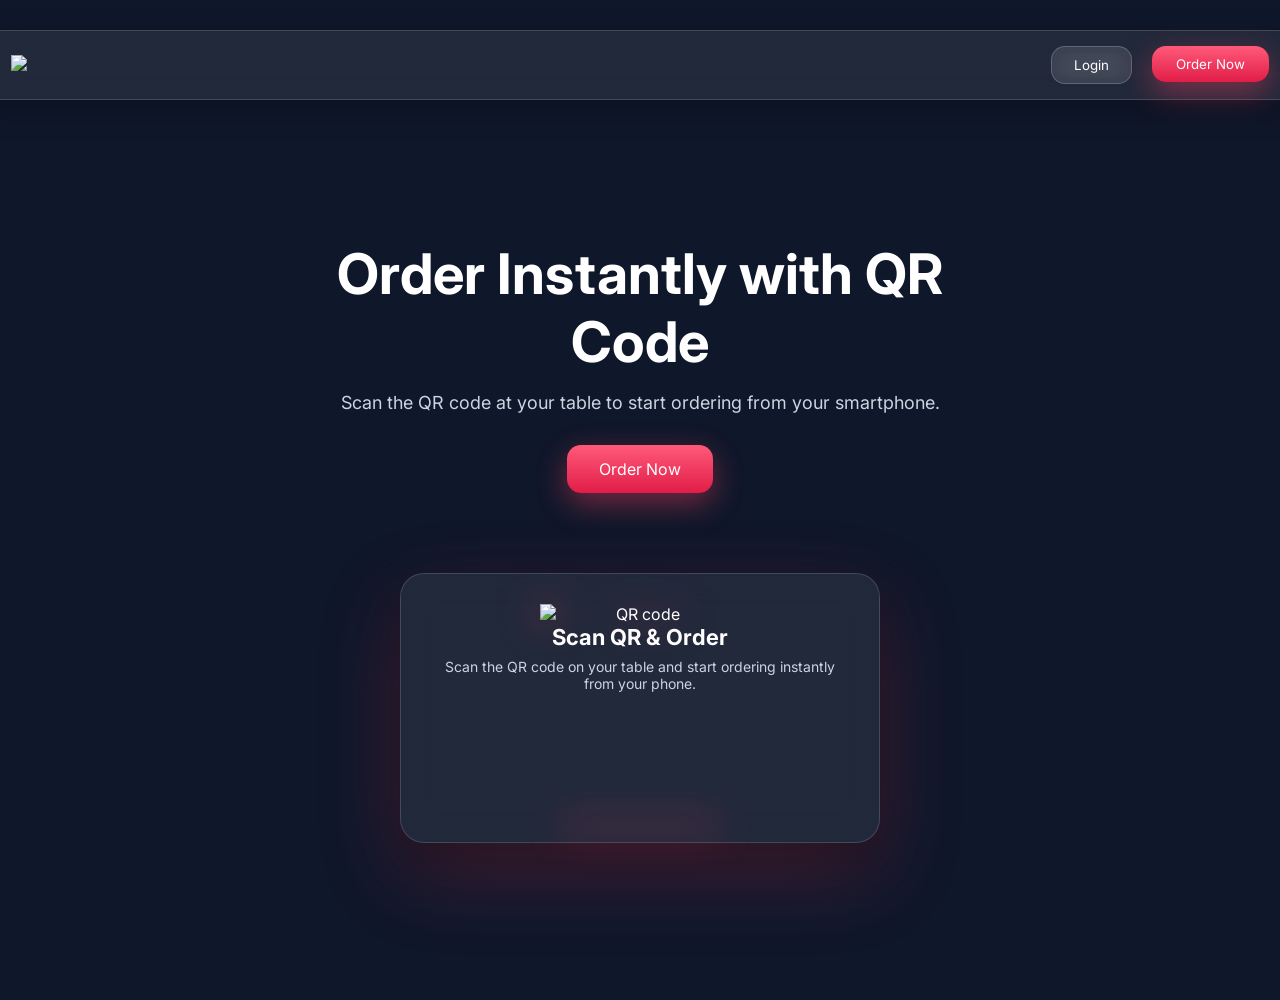
==== index.html @ 07387f8e "Add files via upload" ====
<!DOCTYPE html>
<html lang="en">

<head>

<meta charset="UTF-8">
<meta name="viewport" content="width=device-width, initial-scale=1.0">

<title>Order2Go</title>

<link rel="stylesheet" href="styles.css">

<link href="https://fonts.googleapis.com/css2?family=Inter:wght@400;500;600;700&display=swap" rel="stylesheet">

</head>


<body>


<div class="hero">


<!-- NAVBAR -->

<nav class="navbar">

<div class="logo">
<img src="Image/logo.png">
</div>

<div class="nav-links">

<button class="login-btn" onclick="openLogin()">Login</button>

<a href="menu.html">
    <button class="order-btn">Order Now</button>
</a>

</div>

</nav>



<!-- HERO CONTENT -->

<div class="hero-content">

<h1>Order Instantly with QR Code</h1>

<p>
Scan the QR code at your table to start ordering
from your smartphone.
</p>

<a href="menu.html">
    <button class="cta-btn">Order Now</button>
</a>

</div>



<!-- FEATURE CARD -->

<div class="cards">

<div class="glass-card">

<img src="Image/QRcode.png" class="qr-image" alt="QR code">

<h3>Scan QR & Order</h3>

<p>
Scan the QR code on your table and start ordering
instantly from your phone.
</p>

</div>

</div>


</div>



<!-- LOGIN PANEL -->

<div class="login-panel" id="loginPanel">

<div class="login-box">

<button class="close-btn" onclick="closeLogin()">×</button>

<h2>Staff Login</h2>

<label>Username</label>
<input type="text" placeholder="Enter username">

<label>Password</label>
<input type="password" placeholder="Enter password">

<button class="login-submit">Login</button>

</div>

</div>



<script src="script.js"></script>

</body>
</html>
---- styles.css ----
*{
margin:0;
padding:0;
box-sizing:border-box;
font-family:'Inter',sans-serif;
}

body{
background:#0F172A;
color:white;
}


/* HERO */

.hero{

height:1000px;

background:
linear-gradient(
180deg,
rgba(15,23,42,0.55),
rgba(15,23,42,0.8)
),
url("Image/Background.jpg");

background-size:cover;
background-position:center;

display:flex;
flex-direction:column;
align-items:center;

}



/* NAVBAR */

.navbar{

width:1320px;
height:70px;

margin-top:30px;

display:flex;
align-items:center;
justify-content:space-between;

padding:0 30px;

border-radius:20px;

background:rgba(255,255,255,0.08);

border:1px solid rgba(255,255,255,0.15);

backdrop-filter:blur(12px);

box-shadow:0 10px 30px rgba(0,0,0,0.25);

}



.logo img{
height:220px;
}



/* NAV BUTTONS */

.nav-links{
display:flex;
gap:20px;
}



.login-btn{

padding:10px 22px;

border-radius:14px;

border:1px solid rgba(255,255,255,0.2);

background:rgba(255,255,255,0.08);

color:white;

cursor:pointer;

backdrop-filter:blur(10px);

}



.order-btn{

padding:10px 24px;

border:none;

border-radius:14px;

background:linear-gradient(
to bottom,
#FF5A7A,
#E11D48
);

color:white;

cursor:pointer;

box-shadow:0 10px 30px rgba(244,63,94,0.45);

}



/* HERO TEXT */

.hero-content{

text-align:center;

margin-top:140px;

max-width:700px;

}

.hero-content h1{

font-size:56px;

font-weight:700;

}

.hero-content p{

font-size:18px;

margin-top:16px;

color:#CBD5E1;

}



/* CTA BUTTON */

.cta-btn{

margin-top:32px;

padding:14px 32px;

border-radius:14px;

border:none;

font-size:16px;

color:white;

cursor:pointer;

background:linear-gradient(
to bottom,
#FF5A7A,
#E11D48
);

box-shadow:0 10px 30px rgba(244,63,94,0.45);

}



/* CARD */

.cards{

margin-top:80px;

display:flex;
justify-content:center;

}

.qr-image{

width:200px;

display:block;

filter: drop-shadow(0 0 20px rgba(244,63,94,0.7));

}

.glass-card{

width:480px;
height:270px;

padding:32px;

border-radius:24px;

background:rgba(255,255,255,0.08);

border:1px solid rgba(255,255,255,0.15);

backdrop-filter:blur(16px);

box-shadow:
0 20px 40px rgba(0,0,0,0.3),
0 30px 80px rgba(244,63,94,0.25);

position:relative;

display:flex;
flex-direction:column;
align-items:center;

text-align:center;
justify-content: flex-start;
padding-top: 30px;

}

.icon{

width:48px;

margin-bottom:20px;

}

.glass-card h3{

font-size:22px;

margin-bottom:8px;

}

.glass-card p{

font-size:14px;

color:#CBD5E1;

}



/* NEON EDGE */

.glass-card::after{

content:"";

position:absolute;

bottom:12px;
left:50%;

transform:translateX(-50%);

width:160px;
height:6px;

background:#F43F5E;

filter:blur(20px);

opacity:0.7;

}



/* LOGIN PANEL BACKGROUND */

.login-panel{

position:fixed;

top:0;
left:0;

width:100%;
height:100%;

background:rgba(0,0,0,0.6);

display:none;

align-items:center;
justify-content:center;

}



/* LOGIN BOX */

.login-box{

width:380px;

padding:40px;

border-radius:20px;

background:rgba(255,255,255,0.08);

border:1px solid rgba(255,255,255,0.15);

backdrop-filter:blur(16px);

box-shadow:0 20px 50px rgba(0,0,0,0.5);

position:relative;

}



/* CLOSE BUTTON */

.close-btn{

position:absolute;

top:15px;
right:20px;

font-size:22px;

background:none;

border:none;

color:white;

cursor:pointer;

}



/* LOGIN FORM */

.login-box h2{

margin-bottom:20px;

}

.login-box label{

font-size:14px;

color:#CBD5E1;

display:block;

margin-top:12px;

}

.login-box input{

width:100%;

padding:10px;

margin-top:6px;

border-radius:8px;

border:none;

background:rgba(255,255,255,0.1);

color:white;

}



.login-submit{

margin-top:20px;

width:100%;

padding:12px;

border-radius:12px;

border:none;

background:#F43F5E;

color:white;

cursor:pointer;

font-size:15px;

}
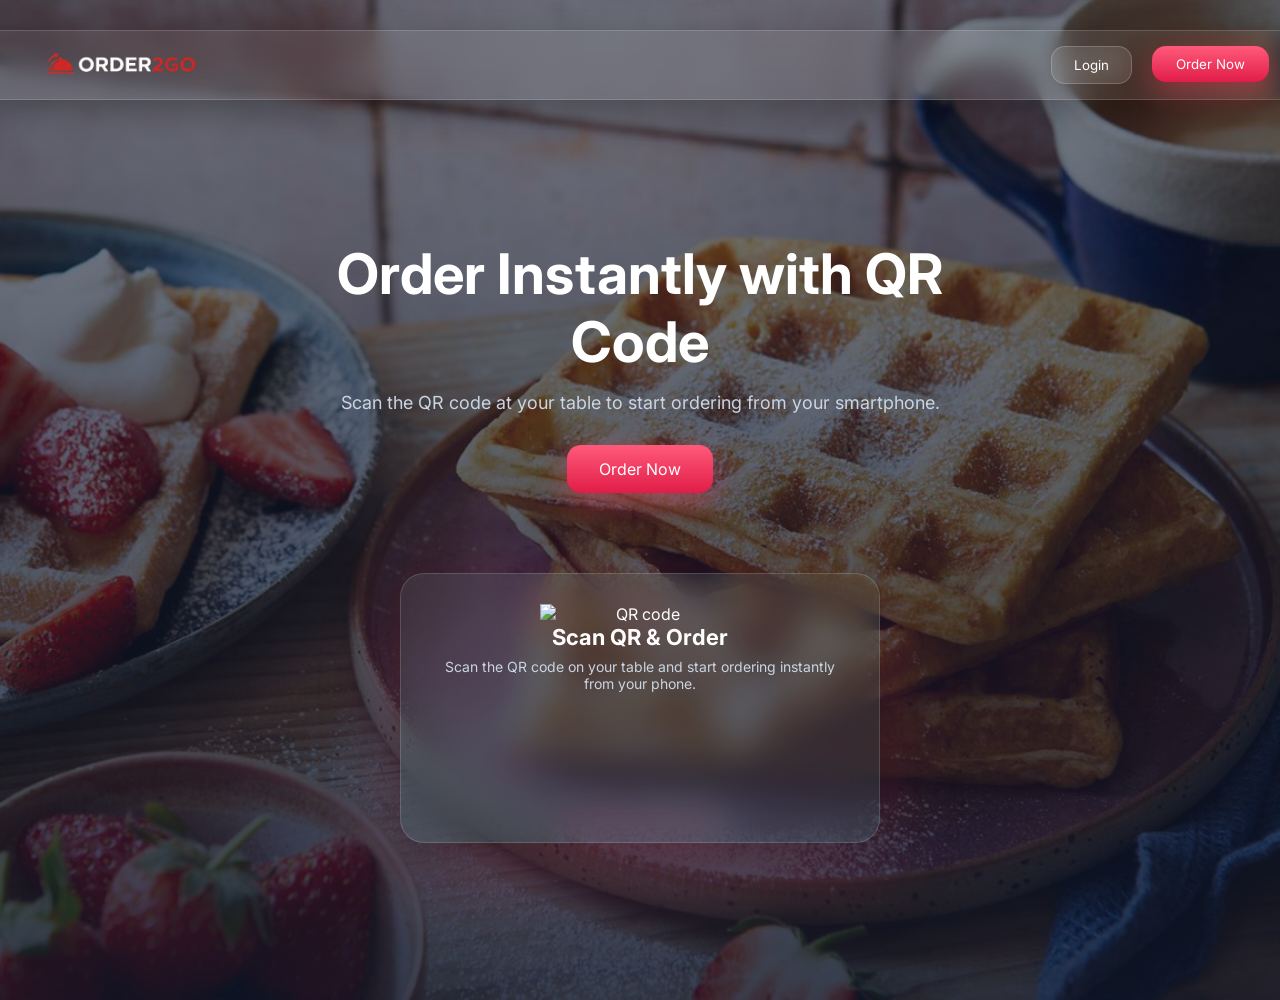
==== commit 245f4998: "Fix HTML structure and update logo image source" ====
--- a/index.html
+++ b/index.html
@@ -26,7 +26,7 @@
 <nav class="navbar">
 
 <div class="logo">
-<img src="Image/logo.png">
+<img src="Image/Logo.png">
 </div>
 
 <div class="nav-links">
@@ -113,4 +113,5 @@
 <script src="script.js"></script>
 
 </body>
-</html>+
+</html>
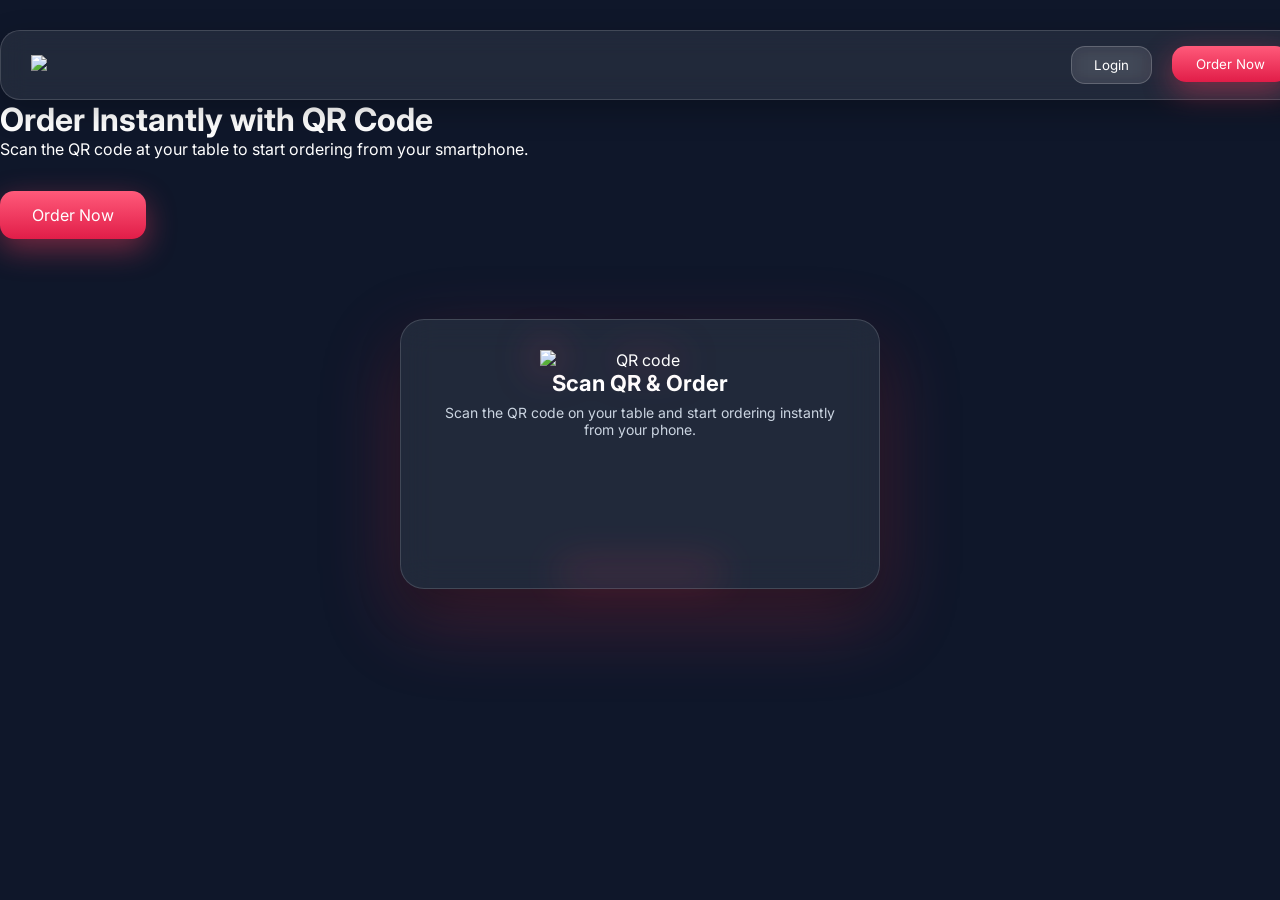
==== commit ac281429: "Refactor index.html structure and class names Updated the structure and class names in the HTML file" ====
--- a/index.html
+++ b/index.html
@@ -14,19 +14,14 @@
 
 </head>
 
-
 <body>
 
-
-<div class="hero">
-
-
-<!-- NAVBAR -->
+<div class="TopPanel">
 
 <nav class="navbar">
 
 <div class="logo">
-<img src="Image/Logo.png">
+<img src="Image/logo.png">
 </div>
 
 <div class="nav-links">
@@ -34,18 +29,14 @@
 <button class="login-btn" onclick="openLogin()">Login</button>
 
 <a href="menu.html">
-    <button class="order-btn">Order Now</button>
+<button class="order-btn">Order Now</button>
 </a>
 
 </div>
 
 </nav>
 
-
-
-<!-- HERO CONTENT -->
-
-<div class="hero-content">
+<div class="TopPanel-content">
 
 <h1>Order Instantly with QR Code</h1>
 
@@ -55,14 +46,10 @@
 </p>
 
 <a href="menu.html">
-    <button class="cta-btn">Order Now</button>
+<button class="cta-btn">Order Now</button>
 </a>
 
 </div>
-
-
-
-<!-- FEATURE CARD -->
 
 <div class="cards">
 
@@ -81,12 +68,7 @@
 
 </div>
 
-
 </div>
-
-
-
-<!-- LOGIN PANEL -->
 
 <div class="login-panel" id="loginPanel">
 
@@ -108,10 +90,7 @@
 
 </div>
 
-
-
 <script src="script.js"></script>
 
 </body>
-
 </html>
